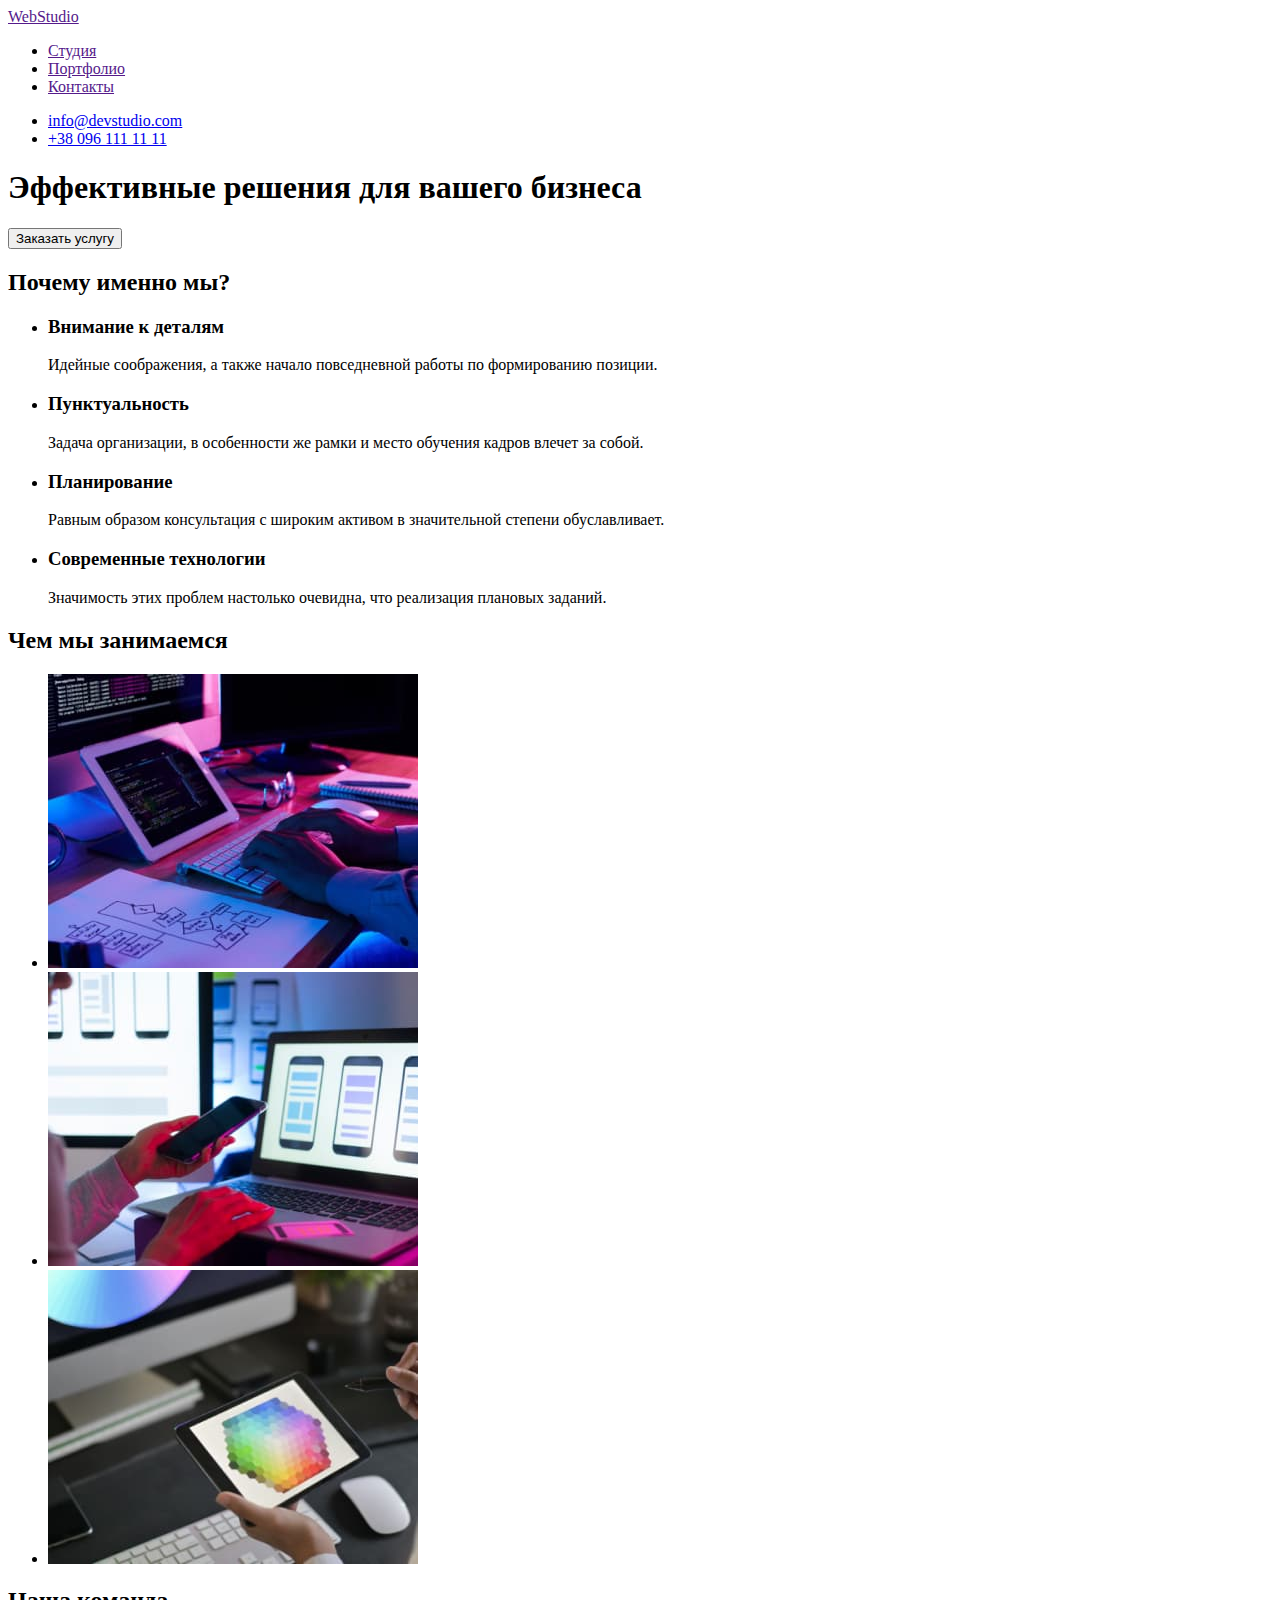
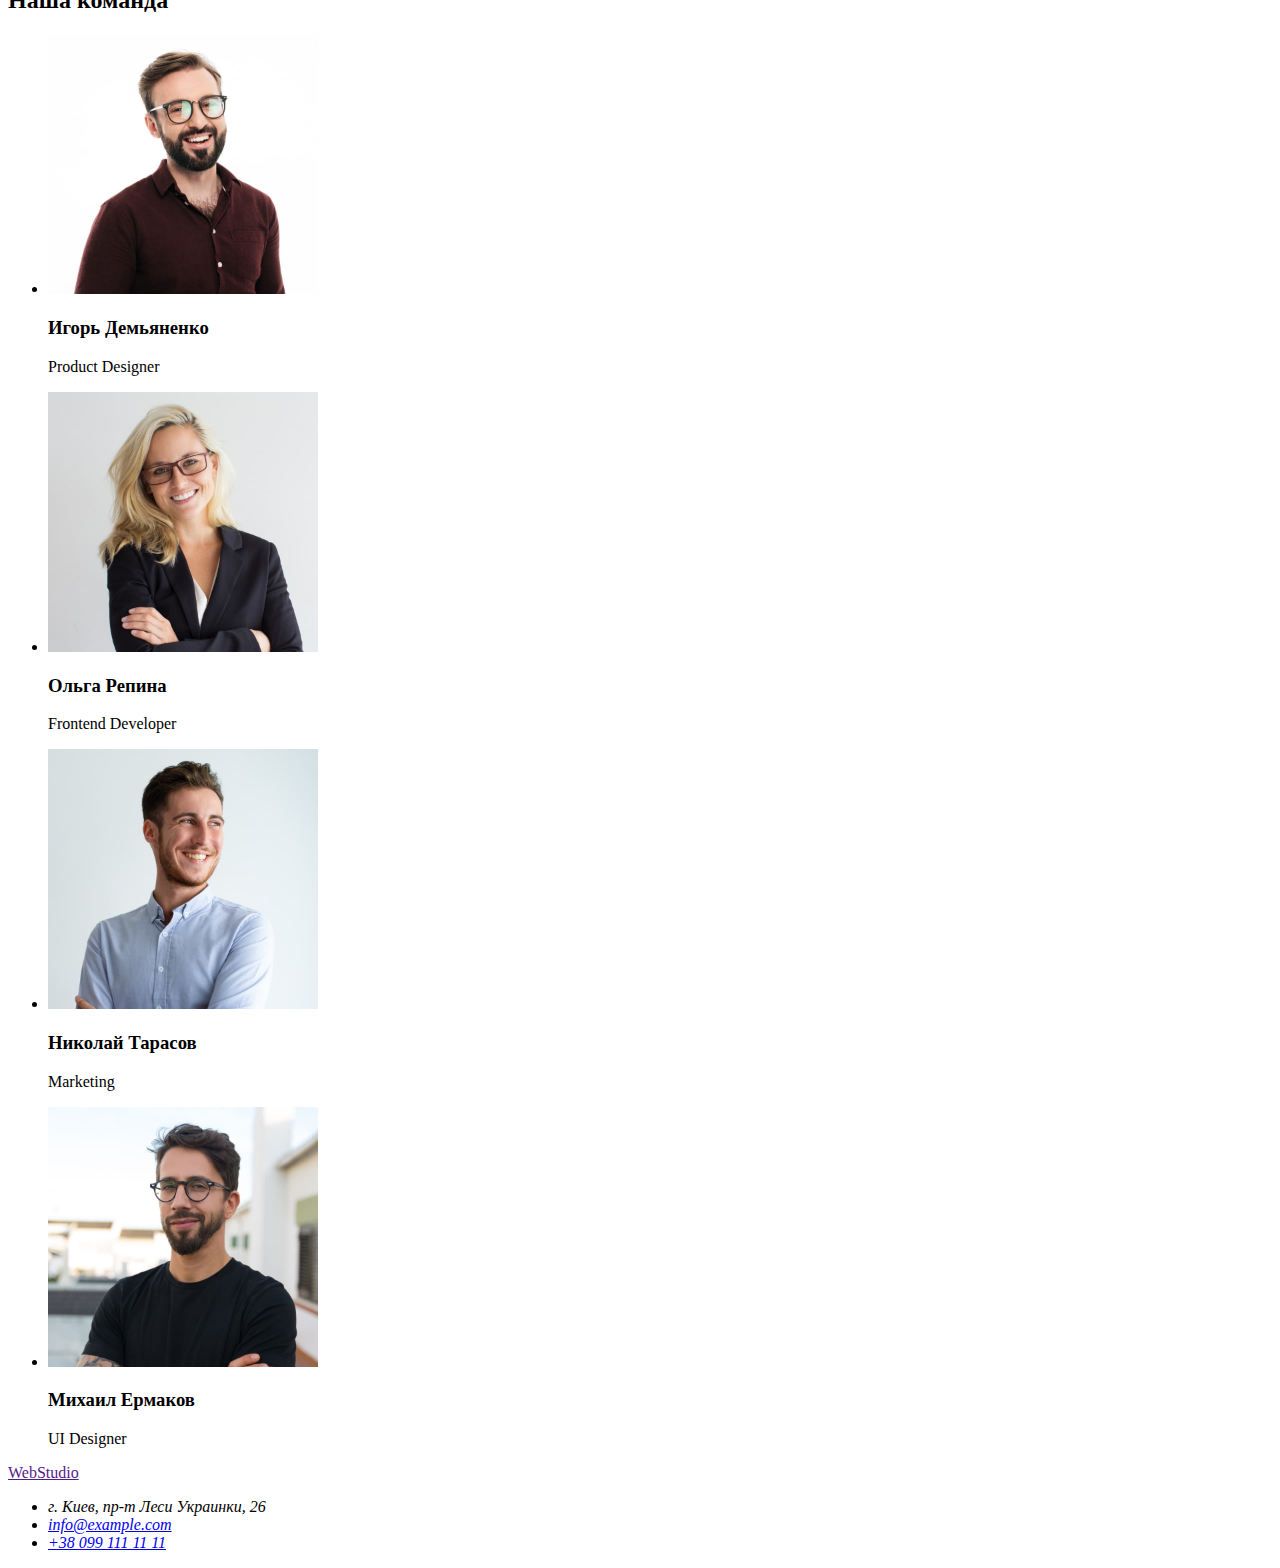
==== index.html @ cb93f181 "Добавляет файлы с прошлой работы" ====
<!DOCTYPE html>
<html lang="ru">
<head>
    <meta charset="UTF-8">
    <meta http-equiv="X-UA-Compatible" content="IE=edge">
    <meta name="viewport" content="width=device-width, initial-scale=1.0">
    <title>Студия</title>
</head>
<body>
<!--Верхняя линия-->
    <header>
        <a href="">WebStudio</a>
        <nav>
            <ul>
                <li><a href="">Студия</a></li>
                <li><a href="">Портфолио</a></li>
                <li><a href="">Контакты</a></li>
            </ul>
        </nav>
        <ul>
            <li><a href="mailto:info@devstudio.com">info@devstudio.com</a></li>
            <li><a href="tel:+380961111111">+38 096 111 11 11</a></li>
        </ul>
    </header>
<main>
<!--Шапка-->
    <section>
        <h1>Эффективные решения для вашего бизнеса</h1>
        <button type="button" class="button">Заказать услугу</button>
  
    </section>
<!--Особенности-->
    <section>
    <h2>Почему именно мы?</h2>
        <ul>
            <li>
                <h3>Внимание к деталям</h3>
                <p>Идейные соображения, а также начало повседневной работы по формированию позиции.</p>  
            </li>
            <li>
                <h3>Пунктуальность</h3>
                <p>Задача организации, в особенности же рамки и место обучения кадров влечет за собой.</p>
            </li>
            <li>
                <h3>Планирование</h3>
                <p>Равным образом консультация с широким активом в значительной степени обуславливает.</p>
            </li>
            <li>
                <h3>Современные технологии</h3>
                <p>Значимость этих проблем настолько очевидна, что реализация плановых заданий.</p>
            </li>
        </ul>
    </section>
    
<!--Чем мы занимаемся-->
    <section>
        <h2>Чем мы занимаемся</h2>
        <ul>
            <li><img src="./images/1.jpg" alt="Пишем код для Windosw" width="370"></li>
            <li><img src="./images/2.jpg" alt="Пишем код для Android" width="370"></li>
            <li><img src="./images/3.jpg" alt="Пишем код для MacOS" width="370"></li>
        </ul>
    </section>

<!--Наша команда-->
    <section>
        <h2>Наша команда</h2>
        <ul>
            <li>
                <img src="./images/4.jpg" alt="Фото Игоря Демьяненко" width="270">
                <h3>Игорь Демьяненко</h3>
                <p>Product Designer</p>
            </li>
            <li>
                <img src="./images/5.jpg" alt="Фото Ольги Репиной" width="270">
                <h3>Ольга Репина</h3>
                <p>Frontend Developer</p>
            </li>
            <li>
                <img src="./images/6.jpg" alt="Фото Николая Тарасова" width="270">
                <h3>Николай Тарасов</h3>
                <p>Marketing</p>
            </li>
            <li>
                <img src="./images/7.jpg" alt="Фото Михаила Ермакова" width="270">
                <h3>Михаил Ермаков</h3>
                <p>UI Designer</p>
            </li>
        </ul>
    </section>

</main>
<footer>
<!--Подвал-->
<a href="">WebStudio</a>
    <address>
        <ul>
            <li><a href=""></a>г. Киев, пр-т Леси Украинки, 26</li>
            <li><a href="mailto:info@example.com">info@example.com</a></li>
            <li><a href="tel:+380991111111">+38 099 111 11 11</a></li>
        </ul>
    </address>
</footer>
</body>
</html>
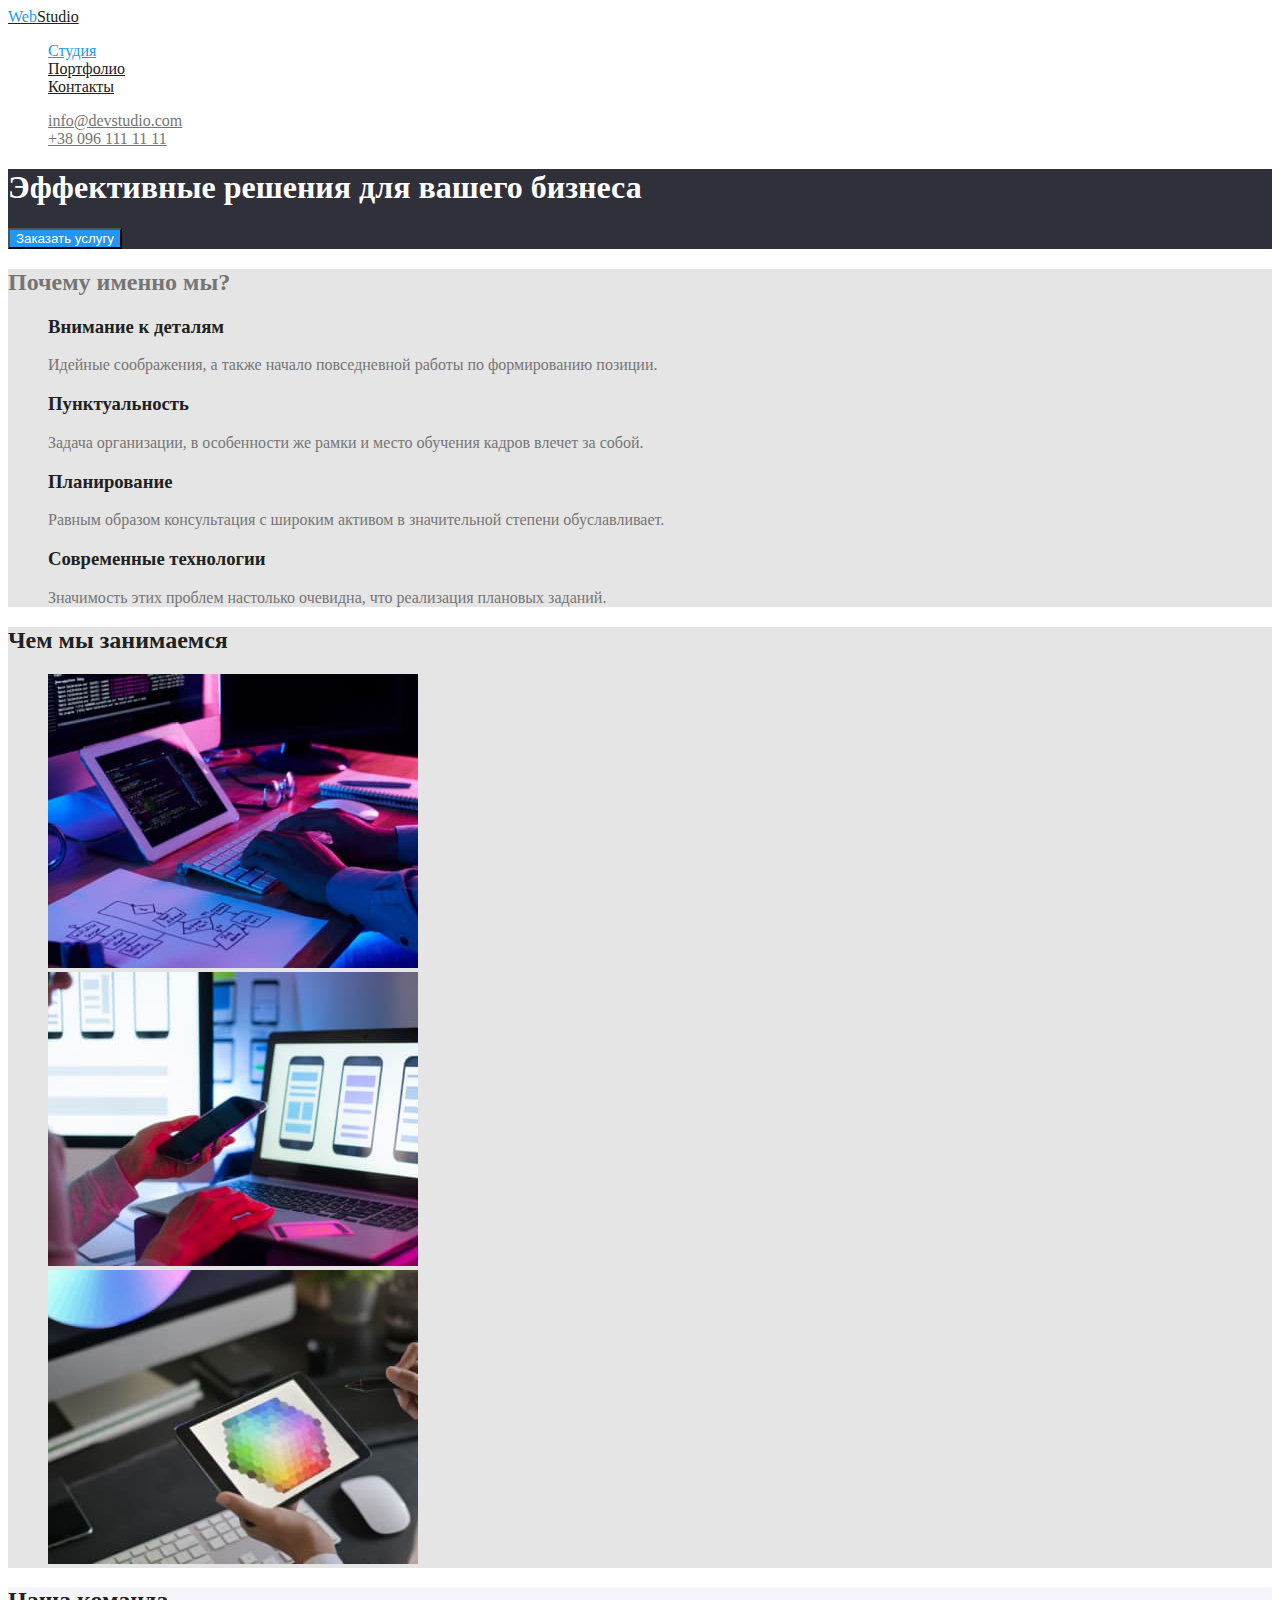
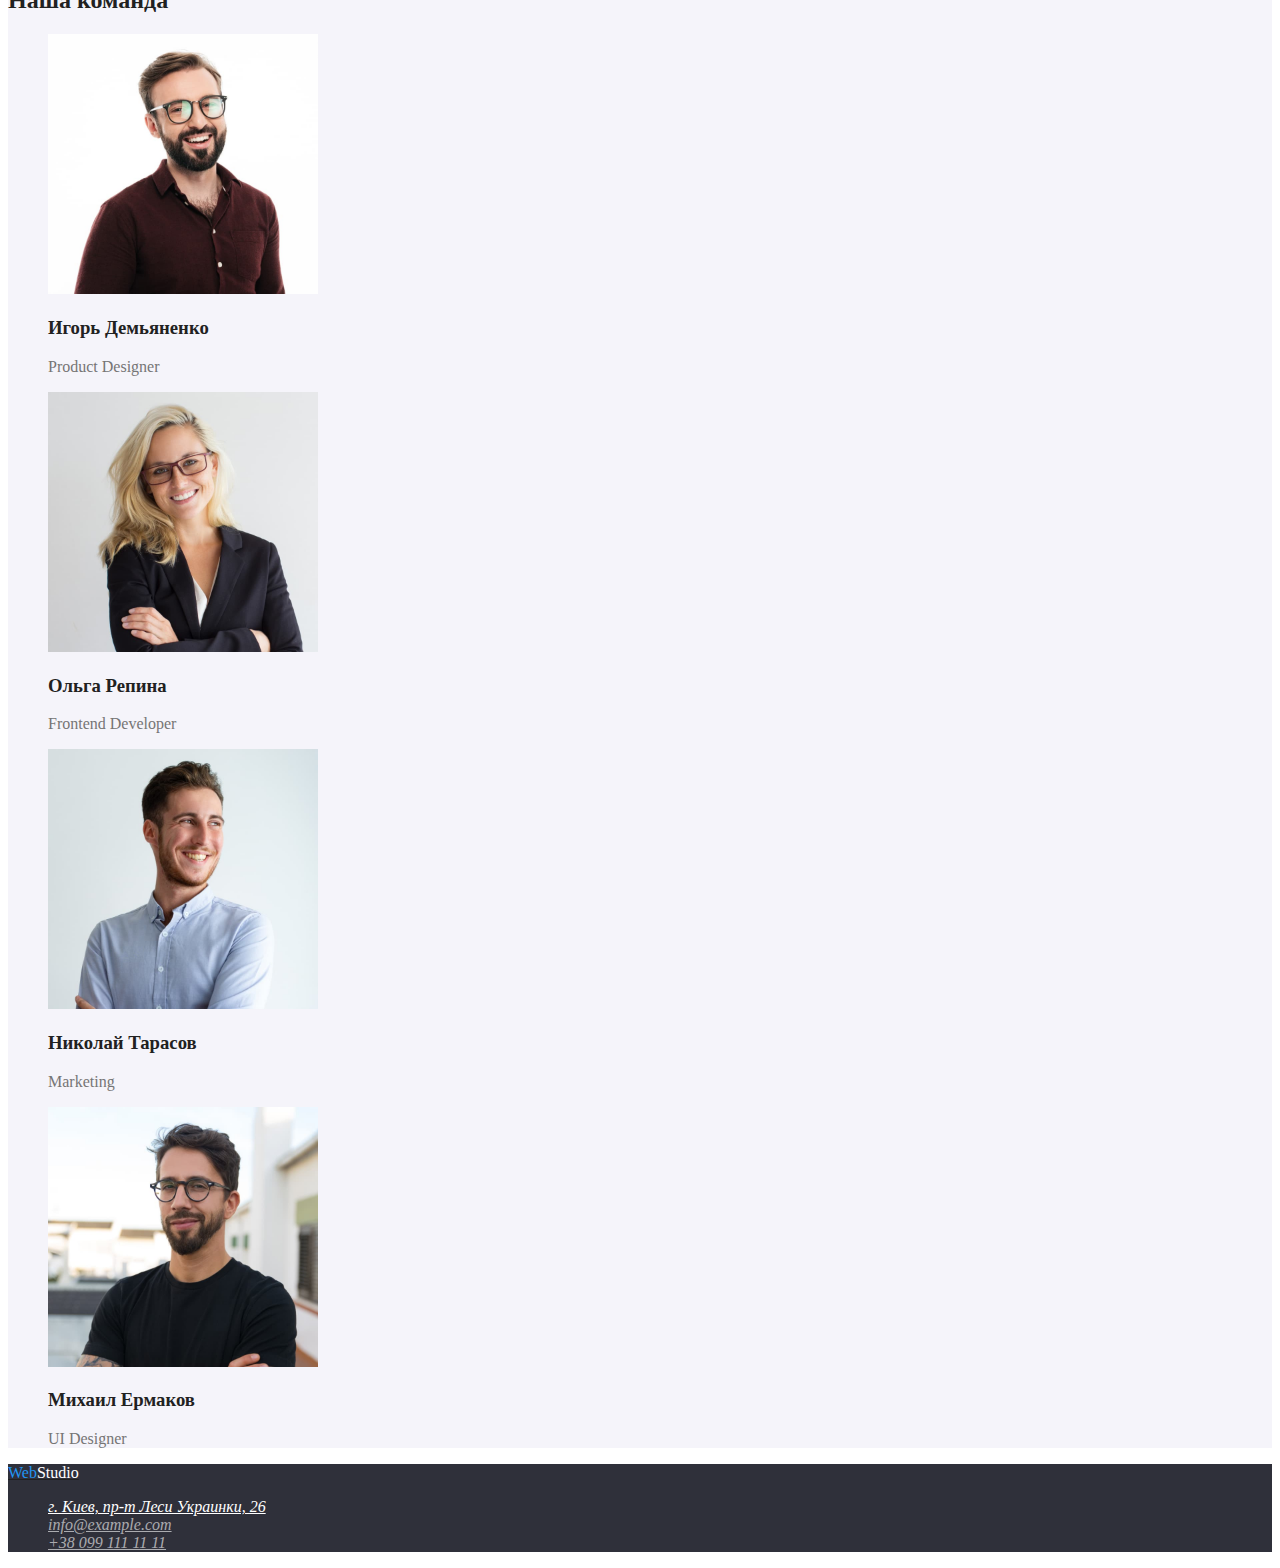
==== commit 7bf293a2: "добавляет вторую страницу и цвет" ====
--- a/index.html
+++ b/index.html
@@ -5,101 +5,102 @@
     <meta http-equiv="X-UA-Compatible" content="IE=edge">
     <meta name="viewport" content="width=device-width, initial-scale=1.0">
     <title>Студия</title>
+    <link rel="stylesheet" href="./css/styles.css">
 </head>
 <body>
 <!--Верхняя линия-->
     <header>
-        <a href="">WebStudio</a>
+        <a href="./index.html"class="logo"><span class="logo-text">Web</span>Studio</a>
         <nav>
-            <ul>
-                <li><a href="">Студия</a></li>
-                <li><a href="">Портфолио</a></li>
-                <li><a href="">Контакты</a></li>
+            <ul class="site-nav list" >
+                <li><a href="./index.html" class="link current" >Студия</a></li>
+                <li><a href="./portfolio.html" class="link" >Портфолио</a></li>
+                <li><a href="" class="link" >Контакты</a></li>
             </ul>
         </nav>
-        <ul>
-            <li><a href="mailto:info@devstudio.com">info@devstudio.com</a></li>
-            <li><a href="tel:+380961111111">+38 096 111 11 11</a></li>
+        <ul class="contacts list" >
+            <li><a href="mailto:info@devstudio.com" class="link" >info@devstudio.com</a></li>
+            <li><a href="tel:+380961111111" class="link" >+38 096 111 11 11</a></li>
         </ul>
     </header>
-<main>
-<!--Шапка-->
-    <section>
-        <h1>Эффективные решения для вашего бизнеса</h1>
-        <button type="button" class="button">Заказать услугу</button>
-  
-    </section>
-<!--Особенности-->
-    <section>
-    <h2>Почему именно мы?</h2>
-        <ul>
-            <li>
-                <h3>Внимание к деталям</h3>
-                <p>Идейные соображения, а также начало повседневной работы по формированию позиции.</p>  
-            </li>
-            <li>
-                <h3>Пунктуальность</h3>
-                <p>Задача организации, в особенности же рамки и место обучения кадров влечет за собой.</p>
-            </li>
-            <li>
-                <h3>Планирование</h3>
-                <p>Равным образом консультация с широким активом в значительной степени обуславливает.</p>
-            </li>
-            <li>
-                <h3>Современные технологии</h3>
-                <p>Значимость этих проблем настолько очевидна, что реализация плановых заданий.</p>
-            </li>
-        </ul>
-    </section>
+    <main>
+    <!--Герой hero-->
+        <section class="hero">
+            <h1 class="hero-title">Эффективные решения для вашего бизнеса</h1>
+            <button type="button" class="button primary">Заказать услугу</button>
     
-<!--Чем мы занимаемся-->
-    <section>
-        <h2>Чем мы занимаемся</h2>
-        <ul>
-            <li><img src="./images/1.jpg" alt="Пишем код для Windosw" width="370"></li>
-            <li><img src="./images/2.jpg" alt="Пишем код для Android" width="370"></li>
-            <li><img src="./images/3.jpg" alt="Пишем код для MacOS" width="370"></li>
-        </ul>
-    </section>
+        </section>
+    <!--Преимущества-->
+        <section class="section first">
+        <h2>Почему именно мы?</h2>
+            <ul class="advantage list" >
+                <li>
+                    <h3 class="title" >Внимание к деталям</h3>
+                    <p>Идейные соображения, а также начало повседневной работы по формированию позиции.</p>  
+                </li>
+                <li>
+                    <h3 class="title">Пунктуальность</h3>
+                    <p>Задача организации, в особенности же рамки и место обучения кадров влечет за собой.</p>
+                </li>
+                <li>
+                    <h3 class="title" >Планирование</h3>
+                    <p>Равным образом консультация с широким активом в значительной степени обуславливает.</p>
+                </li>
+                <li>
+                    <h3 class="title" >Современные технологии</h3>
+                    <p>Значимость этих проблем настолько очевидна, что реализация плановых заданий.</p>
+                </li>
+            </ul>
+        </section>
+        
+    <!--Чем мы занимаемся-->
+        <section class="section first" >
+            <h2 class="section-title">Чем мы занимаемся</h2>
+            <ul class="list">
+                <li><img src="./images/1.jpg" alt="Пишем код для Windosw" width="370"></li>
+                <li><img src="./images/2.jpg" alt="Пишем код для Android" width="370"></li>
+                <li><img src="./images/3.jpg" alt="Пишем код для MacOS" width="370"></li>
+            </ul>
+        </section>
 
-<!--Наша команда-->
-    <section>
-        <h2>Наша команда</h2>
-        <ul>
-            <li>
-                <img src="./images/4.jpg" alt="Фото Игоря Демьяненко" width="270">
-                <h3>Игорь Демьяненко</h3>
-                <p>Product Designer</p>
-            </li>
-            <li>
-                <img src="./images/5.jpg" alt="Фото Ольги Репиной" width="270">
-                <h3>Ольга Репина</h3>
-                <p>Frontend Developer</p>
-            </li>
-            <li>
-                <img src="./images/6.jpg" alt="Фото Николая Тарасова" width="270">
-                <h3>Николай Тарасов</h3>
-                <p>Marketing</p>
-            </li>
-            <li>
-                <img src="./images/7.jpg" alt="Фото Михаила Ермакова" width="270">
-                <h3>Михаил Ермаков</h3>
-                <p>UI Designer</p>
-            </li>
-        </ul>
-    </section>
+    <!--Наша команда-->
+        <section class="section second">
+            <h2 class="section-title" >Наша команда</h2>
+            <ul class="team list">
+                <li>
+                    <img src="./images/4.jpg" alt="Фото Игоря Демьяненко" width="270">
+                    <h3 class="title" >Игорь Демьяненко</h3>
+                    <p>Product Designer</p>
+                </li>
+                <li>
+                    <img src="./images/5.jpg" alt="Фото Ольги Репиной" width="270">
+                    <h3 class="title" >Ольга Репина</h3>
+                    <p>Frontend Developer</p>
+                </li>
+                <li>
+                    <img src="./images/6.jpg" alt="Фото Николая Тарасова" width="270">
+                    <h3 class="title" >Николай Тарасов</h3>
+                    <p>Marketing</p>
+                </li>
+                <li>
+                    <img src="./images/7.jpg" alt="Фото Михаила Ермакова" width="270">
+                    <h3 class="title" >Михаил Ермаков</h3>
+                    <p>UI Designer</p>
+                </li>
+            </ul>
+        </section>
 
-</main>
-<footer>
-<!--Подвал-->
-<a href="">WebStudio</a>
-    <address>
-        <ul>
-            <li><a href=""></a>г. Киев, пр-т Леси Украинки, 26</li>
-            <li><a href="mailto:info@example.com">info@example.com</a></li>
-            <li><a href="tel:+380991111111">+38 099 111 11 11</a></li>
-        </ul>
-    </address>
-</footer>
+    </main>
+    <footer class="footer">
+    <!--Подвал-->
+    <a href="./index.html" class="logo"><span class="logo-text">Web</span><span class="logo-text-path">Studio</span></a>
+        <address>
+            <ul class="address list">
+                <li><a href="" class="first" >г. Киев, пр-т Леси Украинки, 26</a></li>
+                <li><a href="mailto:info@example.com" class="link">info@example.com</a></li>
+                <li><a href="tel:+380991111111" class="link" >+38 099 111 11 11</a></li>
+            </ul>
+        </address>
+    </footer>
 </body>
-</html>+</html>
--- a/css/styles.css
+++ b/css/styles.css
@@ -0,0 +1,115 @@
+:root {
+  --primery-text-color: #757575;
+  --title-text-color: #212121;
+  --accent-text-color: #2196f3;
+  --secondory-text-color: rgba(255, 255, 255, 0.6);
+  --background-black-color: #2f303a;
+  --background-white-color: #ffffff;
+  --background-second-color: #e5e5e5;
+  --background-alt-color: #f5f4fa;
+}
+body {
+  background-color: var(--background-white-color);
+  color: var(--primery-text-color);
+}
+/* Убирает точку в списке */
+.list {
+  list-style: none;
+}
+/* Логотип Logo  */
+.logo {
+  color: var(--title-text-color);
+}
+.logo-text {
+  color: var(--accent-text-color);
+}
+
+/* site-nav */
+.site-nav .link {
+  color: var(--title-text-color);
+}
+.site-nav .link:hover,
+.site-nav .link:focus {
+  color: var(--accent-text-color);
+}
+.site-nav .link.current {
+  color: var(--accent-text-color);
+}
+
+/* contacts */
+.contacts .link {
+  color: var(--primery-text-color);
+}
+.contacts .link:focus,
+.contacts .link:hover {
+  color: var(--accent-text-color);
+}
+
+/* hero */
+.hero {
+  background-color: var(--background-black-color);
+}
+.hero-title {
+  color: var(--background-white-color);
+}
+/* Заголовки h2 */
+.section-title {
+  color: var(--title-text-color);
+}
+/* фон не основной */
+.section.first {
+  background-color: var(--background-second-color);
+}
+.section.second {
+  background-color: var(--background-alt-color);
+}
+
+/* Преимущества advantage */
+.advantage .title {
+  color: var(--title-text-color);
+}
+
+/*  <!--Чем мы занимаемся--> */
+
+/* <!--Наша команда--> */
+.team .title {
+  color: var(--title-text-color);
+}
+/* Кнопка!!! */
+.button {
+  color: var(--title-text-color);
+  background-color: var(--background-alt-color);
+}
+.button:hover,
+.button:focus {
+  color: var(--background-white-color);
+  background-color: var(--accent-text-color);
+}
+.button.primary {
+  color: var(--background-white-color);
+  background-color: var(--accent-text-color);
+}
+
+/* footer */
+.footer {
+  background-color: var(--background-black-color);
+}
+
+.logo-text-path {
+  color: var(--background-white-color);
+}
+.address .first {
+  color: var(--background-white-color);
+}
+.address .link {
+  color: var(--secondory-text-color);
+}
+.address .link:hover,
+.address .link:focus {
+  color: var(--accent-text-color);
+}
+
+/* Страница Портфолио */
+.projects .title {
+  color: var(--title-text-color);
+}
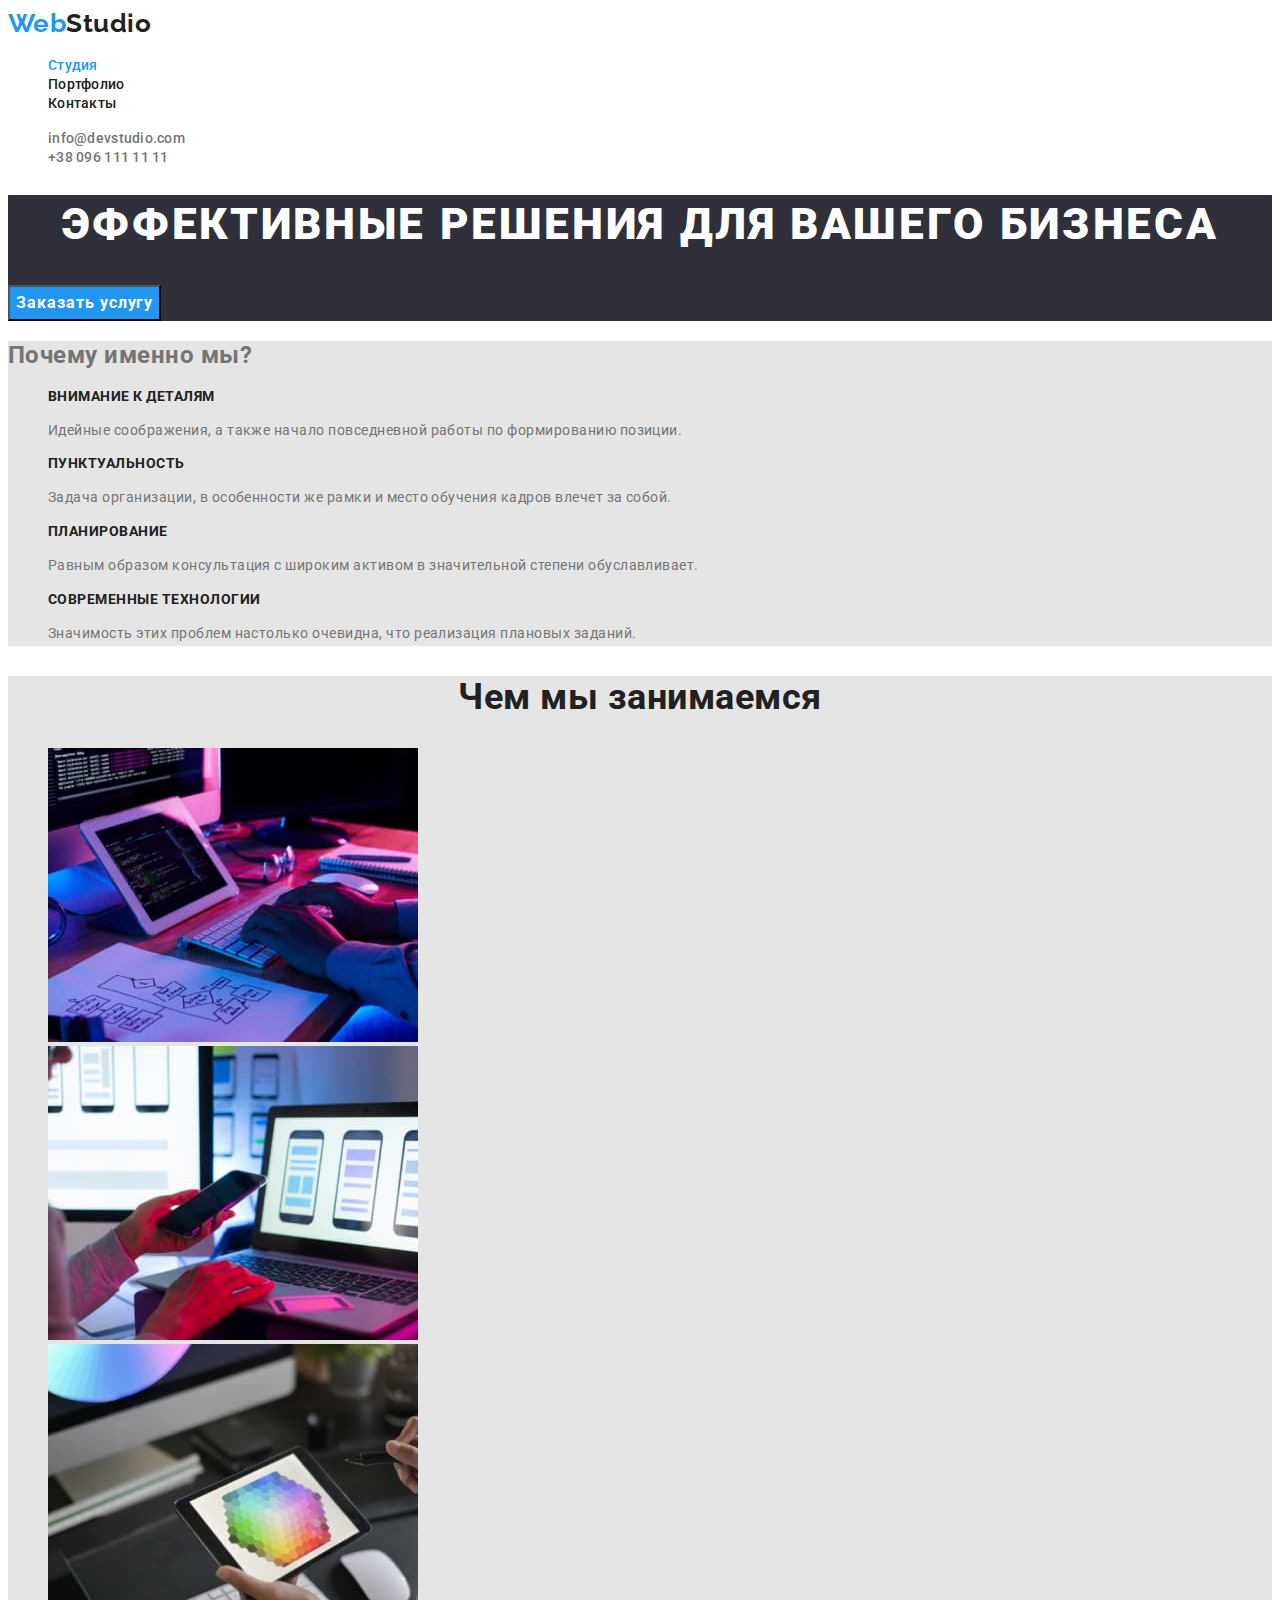
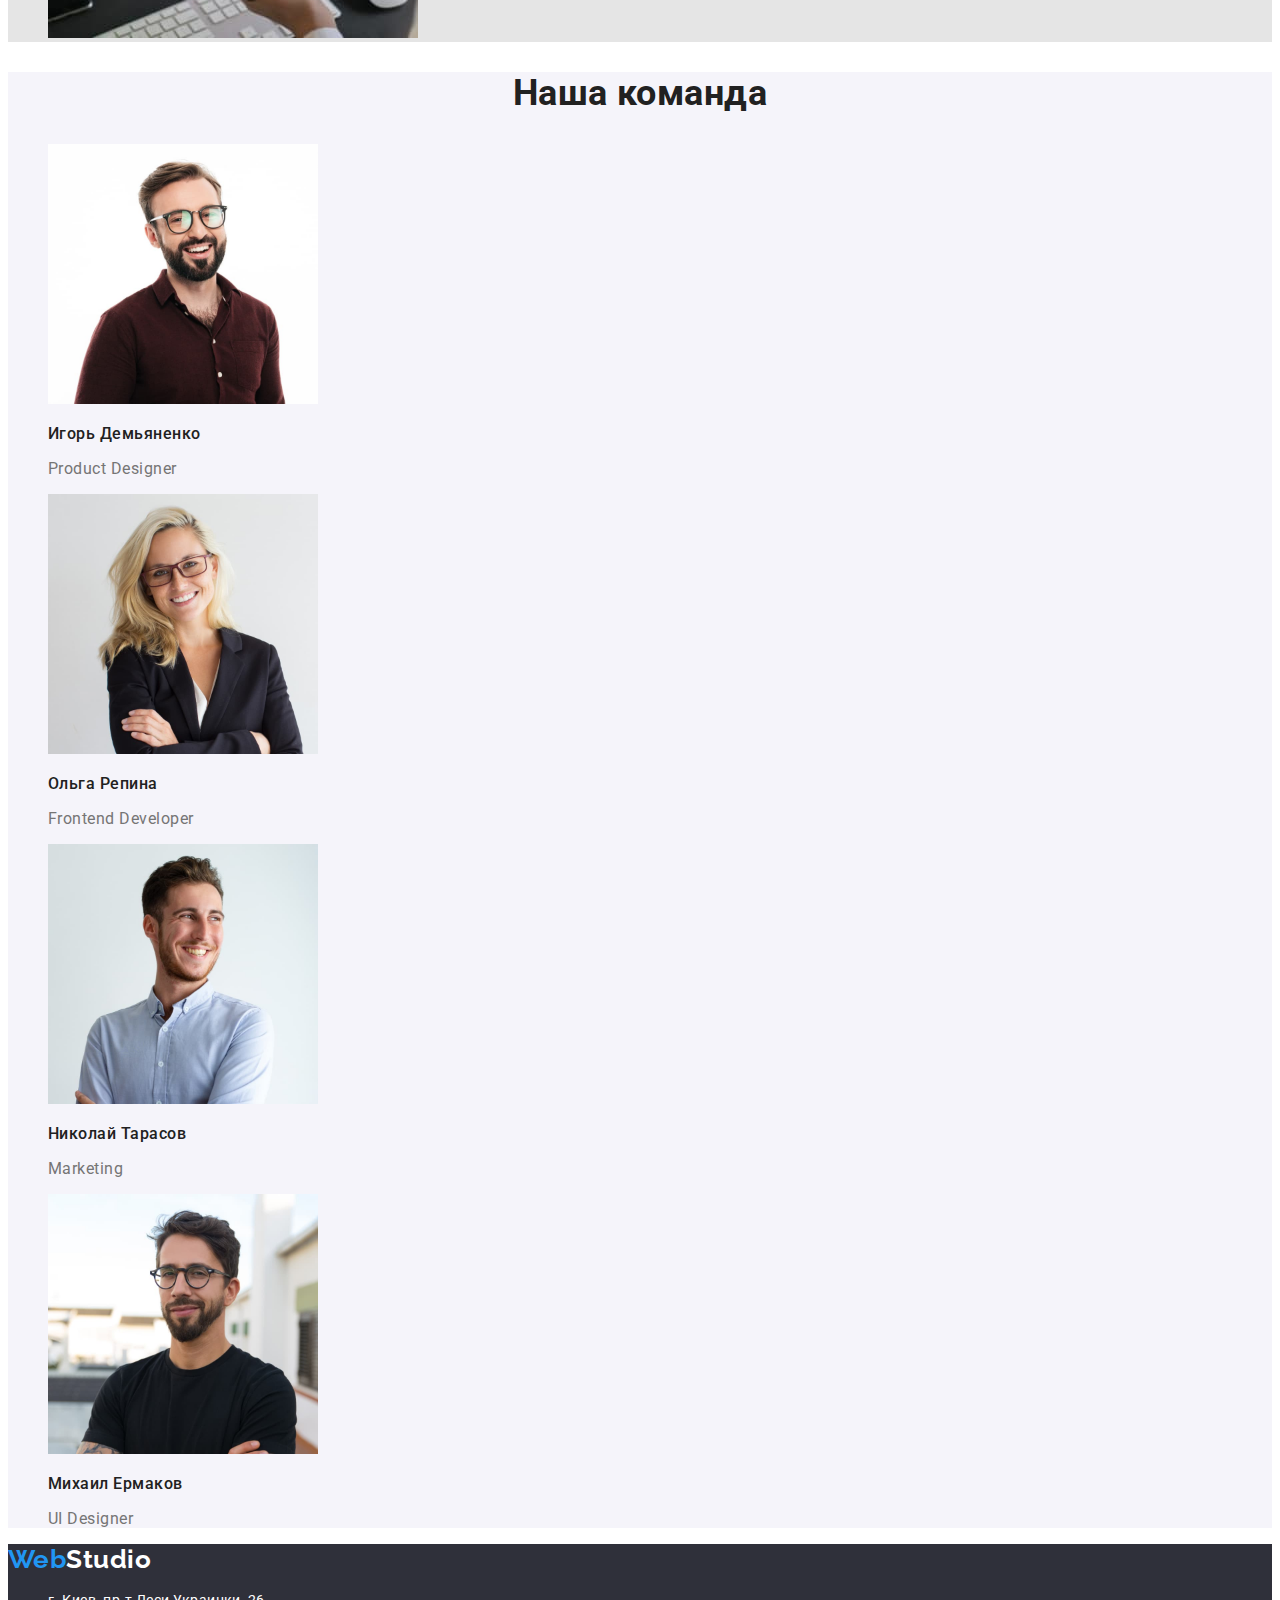
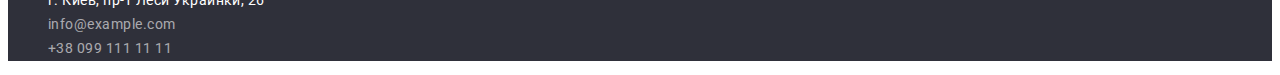
==== commit e974a260: "добавляет стили и размер текста" ====
--- a/index.html
+++ b/index.html
@@ -5,12 +5,16 @@
     <meta http-equiv="X-UA-Compatible" content="IE=edge">
     <meta name="viewport" content="width=device-width, initial-scale=1.0">
     <title>Студия</title>
+    <link rel="preconnect" href="https://fonts.googleapis.com">
+    <link rel="preconnect" href="https://fonts.gstatic.com" crossorigin>
+    <link href="https://fonts.googleapis.com/css2?family=Raleway:wght@700&family=Roboto:wght@400;500;700;900&display=swap"
+        rel="stylesheet">
     <link rel="stylesheet" href="./css/styles.css">
 </head>
 <body>
 <!--Верхняя линия-->
     <header>
-        <a href="./index.html"class="logo"><span class="logo-text">Web</span>Studio</a>
+        <a href="./index.html" class="logo"><span class="logo-text">Web</span>Studio</a>
         <nav>
             <ul class="site-nav list" >
                 <li><a href="./index.html" class="link current" >Студия</a></li>
@@ -27,7 +31,7 @@
     <!--Герой hero-->
         <section class="hero">
             <h1 class="hero-title">Эффективные решения для вашего бизнеса</h1>
-            <button type="button" class="button primary">Заказать услугу</button>
+            <button type="button" class="button hero">Заказать услугу</button>
     
         </section>
     <!--Преимущества-->
@@ -36,19 +40,19 @@
             <ul class="advantage list" >
                 <li>
                     <h3 class="title" >Внимание к деталям</h3>
-                    <p>Идейные соображения, а также начало повседневной работы по формированию позиции.</p>  
+                    <p class="text" >Идейные соображения, а также начало повседневной работы по формированию позиции.</p>  
                 </li>
                 <li>
                     <h3 class="title">Пунктуальность</h3>
-                    <p>Задача организации, в особенности же рамки и место обучения кадров влечет за собой.</p>
+                    <p class="text" >Задача организации, в особенности же рамки и место обучения кадров влечет за собой.</p>
                 </li>
                 <li>
                     <h3 class="title" >Планирование</h3>
-                    <p>Равным образом консультация с широким активом в значительной степени обуславливает.</p>
+                    <p class="text" >Равным образом консультация с широким активом в значительной степени обуславливает.</p>
                 </li>
                 <li>
                     <h3 class="title" >Современные технологии</h3>
-                    <p>Значимость этих проблем настолько очевидна, что реализация плановых заданий.</p>
+                    <p class="text">Значимость этих проблем настолько очевидна, что реализация плановых заданий.</p>
                 </li>
             </ul>
         </section>
@@ -70,22 +74,22 @@
                 <li>
                     <img src="./images/4.jpg" alt="Фото Игоря Демьяненко" width="270">
                     <h3 class="title" >Игорь Демьяненко</h3>
-                    <p>Product Designer</p>
+                    <p class="text" >Product Designer</p>
                 </li>
                 <li>
                     <img src="./images/5.jpg" alt="Фото Ольги Репиной" width="270">
                     <h3 class="title" >Ольга Репина</h3>
-                    <p>Frontend Developer</p>
+                    <p class="text" >Frontend Developer</p>
                 </li>
                 <li>
                     <img src="./images/6.jpg" alt="Фото Николая Тарасова" width="270">
                     <h3 class="title" >Николай Тарасов</h3>
-                    <p>Marketing</p>
+                    <p class="text" >Marketing</p>
                 </li>
                 <li>
                     <img src="./images/7.jpg" alt="Фото Михаила Ермакова" width="270">
                     <h3 class="title" >Михаил Ермаков</h3>
-                    <p>UI Designer</p>
+                    <p class="text" >UI Designer</p>
                 </li>
             </ul>
         </section>
--- a/css/styles.css
+++ b/css/styles.css
@@ -11,14 +11,25 @@
 body {
   background-color: var(--background-white-color);
   color: var(--primery-text-color);
+  font-family: Roboto, sans-serif;
+  letter-spacing: 0.03em;
 }
 /* Убирает точку в списке */
 .list {
   list-style: none;
 }
+/* Убирает подчеркивание у ссылок */
+a {
+  text-decoration: none;
+}
+
 /* Логотип Logo  */
 .logo {
   color: var(--title-text-color);
+  font-family: Raleway, sans-serif;
+  font-weight: 700;
+  font-size: 26px;
+  line-height: 1.19;
 }
 .logo-text {
   color: var(--accent-text-color);
@@ -27,6 +38,10 @@
 /* site-nav */
 .site-nav .link {
   color: var(--title-text-color);
+  font-weight: 500;
+  font-size: 14px;
+  line-height: 1.14;
+  letter-spacing: 0.02em;
 }
 .site-nav .link:hover,
 .site-nav .link:focus {
@@ -39,6 +54,10 @@
 /* contacts */
 .contacts .link {
   color: var(--primery-text-color);
+  font-weight: 500;
+  font-size: 14px;
+  line-height: 1.14;
+  letter-spacing: 0.02em;
 }
 .contacts .link:focus,
 .contacts .link:hover {
@@ -51,10 +70,20 @@
 }
 .hero-title {
   color: var(--background-white-color);
+  font-weight: 900;
+  font-size: 44px;
+  line-height: 1.36;
+  text-align: center;
+  letter-spacing: 0.06em;
+  text-transform: uppercase;
 }
 /* Заголовки h2 */
 .section-title {
   color: var(--title-text-color);
+  font-weight: 700;
+  font-size: 36px;
+  line-height: 1.17;
+  text-align: center;
 }
 /* фон не основной */
 .section.first {
@@ -67,6 +96,14 @@
 /* Преимущества advantage */
 .advantage .title {
   color: var(--title-text-color);
+  font-weight: 700;
+  font-size: 14px;
+  line-height: 1.14;
+  text-transform: uppercase;
+}
+.advantage .text {
+  font-size: 14px;
+  line-height: 1.71;
 }
 
 /*  <!--Чем мы занимаемся--> */
@@ -74,20 +111,38 @@
 /* <!--Наша команда--> */
 .team .title {
   color: var(--title-text-color);
+  font-weight: 500;
+  font-size: 16px;
+  line-height: 1.19;
 }
+.team .text {
+  font-size: 16px;
+  line-height: 1.19;
+}
+
 /* Кнопка!!! */
 .button {
   color: var(--title-text-color);
   background-color: var(--background-alt-color);
+  font-family: inherit;
+  font-weight: 500;
+  font-size: 16px;
+  line-height: 1.63;
+  letter-spacing: 0.03em;
+  cursor: pointer;
 }
 .button:hover,
 .button:focus {
   color: var(--background-white-color);
   background-color: var(--accent-text-color);
 }
-.button.primary {
+.button.hero {
   color: var(--background-white-color);
   background-color: var(--accent-text-color);
+  font-weight: 700;
+  font-size: 16px;
+  line-height: 1.88;
+  letter-spacing: 0.06em;
 }
 
 /* footer */
@@ -97,6 +152,11 @@
 
 .logo-text-path {
   color: var(--background-white-color);
+}
+.address {
+  font-style: normal;
+  font-size: 14px;
+  line-height: 1.71;
 }
 .address .first {
   color: var(--background-white-color);
@@ -112,4 +172,13 @@
 /* Страница Портфолио */
 .projects .title {
   color: var(--title-text-color);
+  font-weight: 700;
+  font-size: 18px;
+  line-height: 2;
+  letter-spacing: 0.06em;
 }
+.projects .text {
+  color: var(--primery-text-color);
+  font-size: 16px;
+  line-height: 1.88;
+}
